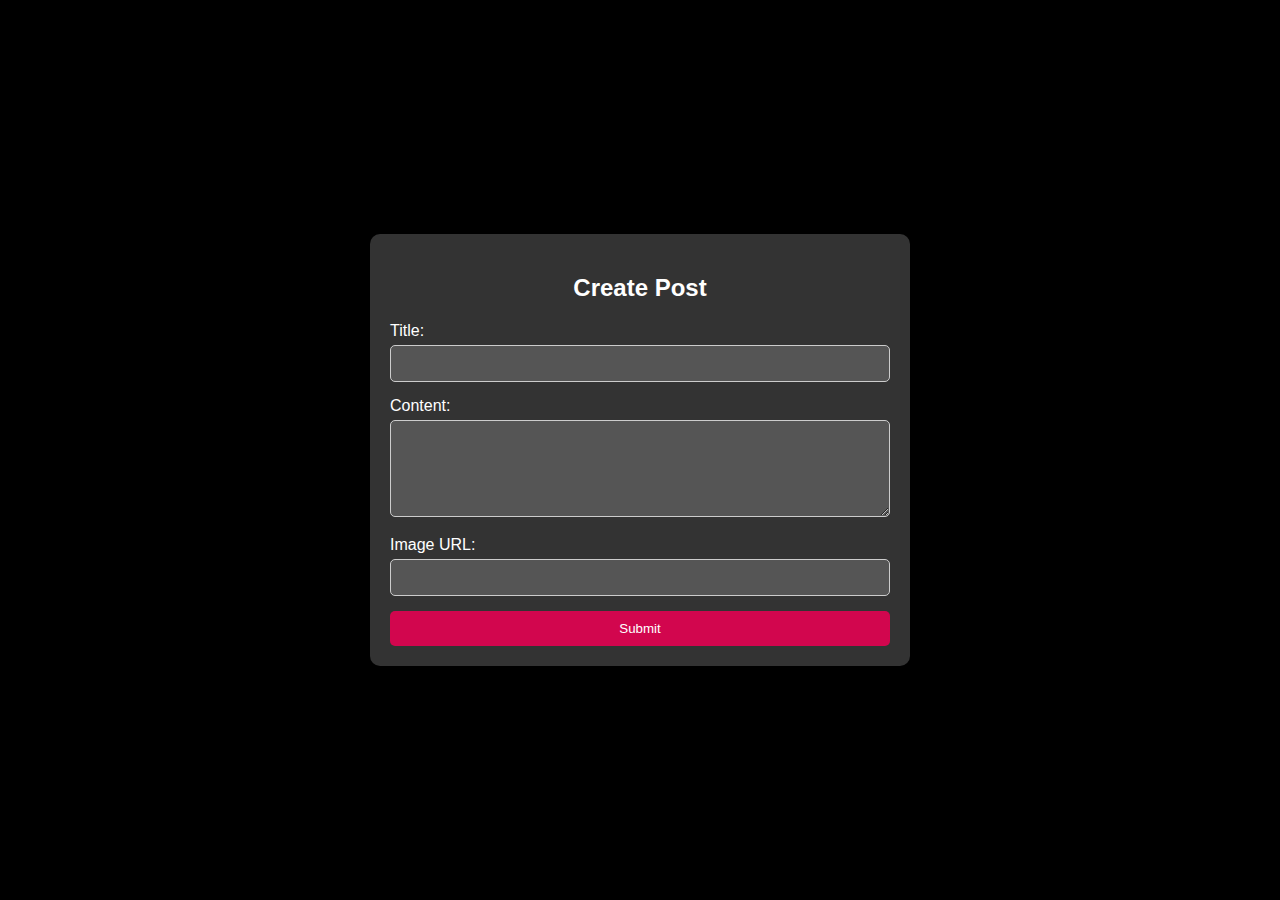
==== client-player/CreatePost/IndexCreate.html @ 99d30c0b "feat" ====
<!DOCTYPE html>
<html lang="en">
	<head>
		<meta charset="UTF-8" />
		<meta name="viewport" content="width=device-width, initial-scale=1.0" />
		<title>Create Post</title>
		<link rel="stylesheet" href="createpost.css" />
	</head>
	<body>
		<div class="create-post-container">
			<h2>Create Post</h2>
			<form id="form-create-post" class="create-post-form">
				<div class="form-group">
					<label for="title">Title:</label>
					<input type="text" id="title" name="title" required />
				</div>
				<div class="form-group">
					<label for="content">Content:</label>
					<textarea id="description" name="description" rows="5" required></textarea>
				</div>
				<div class="form-group">
					<label for="image">Image URL:</label>
					<input type="text" id="urlImage" name="image" />
				</div>
				<div class="container-buttons">
					<button type="button" id="create-post-button" class="btn">Submit</button>
				</div>
			</form>
		</div>
	</body>
</html>
---- client-player/CreatePost/createpost.css ----
body {
	background-color: #000000;
	color: #ffffff;
	font-family: Arial, sans-serif;
	display: flex;
	justify-content: center;
	align-items: center;
	height: 100vh;
	margin: 0;
}

.create-post-container {
	background-color: #333333;
	padding: 20px;
	border-radius: 10px;
	box-shadow: 0 2px 10px rgba(0, 0, 0, 0.1);
	width: 100%;
	max-width: 500px;
}

h2 {
	text-align: center;
	margin-bottom: 20px;
	color: #ffffff;
}

.create-post-form .form-group {
	margin-bottom: 15px;
}

.create-post-form label {
	display: block;
	margin-bottom: 5px;
	color: #ffffff;
}

.create-post-form input[type='text'],
.create-post-form textarea {
	width: 100%;
	padding: 10px;
	border: 1px solid #cccccc;
	border-radius: 5px;
	background-color: #555555;
	color: #ffffff;
	box-sizing: border-box;
}

.create-post-form input[type='text']:focus,
.create-post-form textarea:focus {
	border-color: #d2064e;
	outline: none;
	background-color: #444444;
}

.container-buttons {
	display: flex;
	justify-content: center;
}

.container-buttons .btn {
	background-color: #d2064e;
	color: #ffffff;
	padding: 10px 20px;
	border: none;
	border-radius: 5px;
	cursor: pointer;
	text-align: center;
	text-decoration: none;
	width: 100%;
}

.container-buttons .btn:hover {
	background-color: #ff1e6d;
	box-shadow: 0 2px 4px rgba(0, 0, 0, 0.2);
	transform: translateY(-2px);
	transition: all 0.3s ease;
}
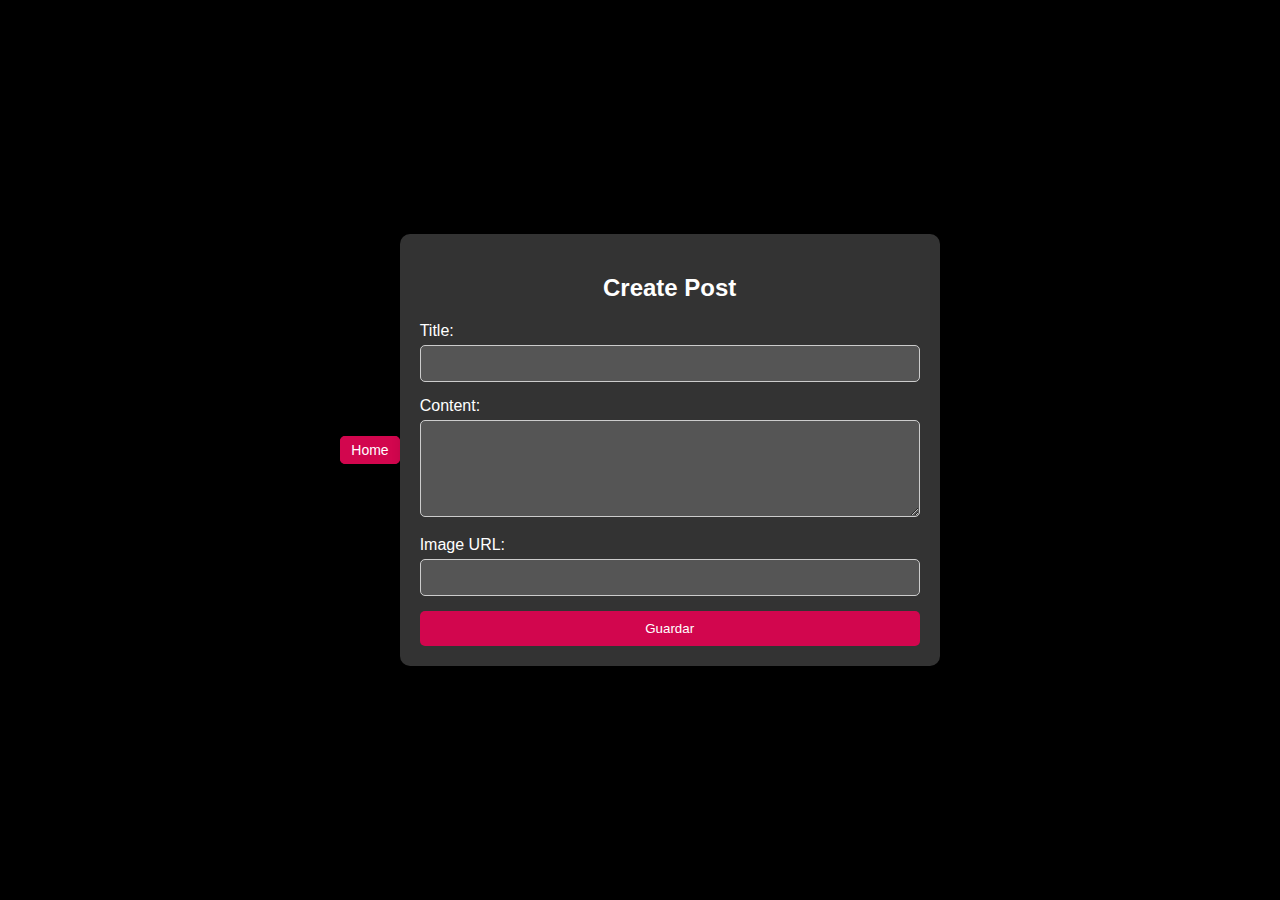
==== commit 418d1679: "feat - 3" ====
--- a/client-player/CreatePost/IndexCreate.html
+++ b/client-player/CreatePost/IndexCreate.html
@@ -7,6 +7,10 @@
 		<link rel="stylesheet" href="createpost.css" />
 	</head>
 	<body>
+		<div class="home-buttons">
+			<a href="../index.html" class="btn-home">Home</a>
+		</div>
+
 		<div class="create-post-container">
 			<h2>Create Post</h2>
 			<form id="form-create-post" class="create-post-form">
@@ -23,9 +27,11 @@
 					<input type="text" id="urlImage" name="image" />
 				</div>
 				<div class="container-buttons">
-					<button type="button" id="create-post-button" class="btn">Submit</button>
+					<button type="button" id="create-post-button" class="btn">Guardar</button>
 				</div>
 			</form>
 		</div>
+
+		<script src="IndexCreate.js"></script>
 	</body>
 </html>
--- a/client-player/CreatePost/createpost.css
+++ b/client-player/CreatePost/createpost.css
@@ -57,6 +57,30 @@
 	justify-content: center;
 }
 
+.home-buttons .btn-home {
+	background-color: #d2064e; /* Fondo transparente */
+	color: #ffffff; /* Color blanco para el texto */
+	padding: 5px 10px;
+	border: 1px solid #d2064e; /* Borde con el color principal */
+	border-radius: 5px;
+	cursor: pointer;
+	text-align: center;
+	text-decoration: none;
+	font-size: 14px;
+}
+
+.home-buttons .btn.home:hover {
+	background-color: #d2064e;
+	color: #ffffff;
+	box-shadow: 0 2px 4px rgba(0, 0, 0, 0.2);
+	transform: translateY(-2px);
+	transition: all 0.3s ease;
+}
+
+.home-buttons .btn.home:focus {
+	outline: none;
+}
+
 .container-buttons .btn {
 	background-color: #d2064e;
 	color: #ffffff;
